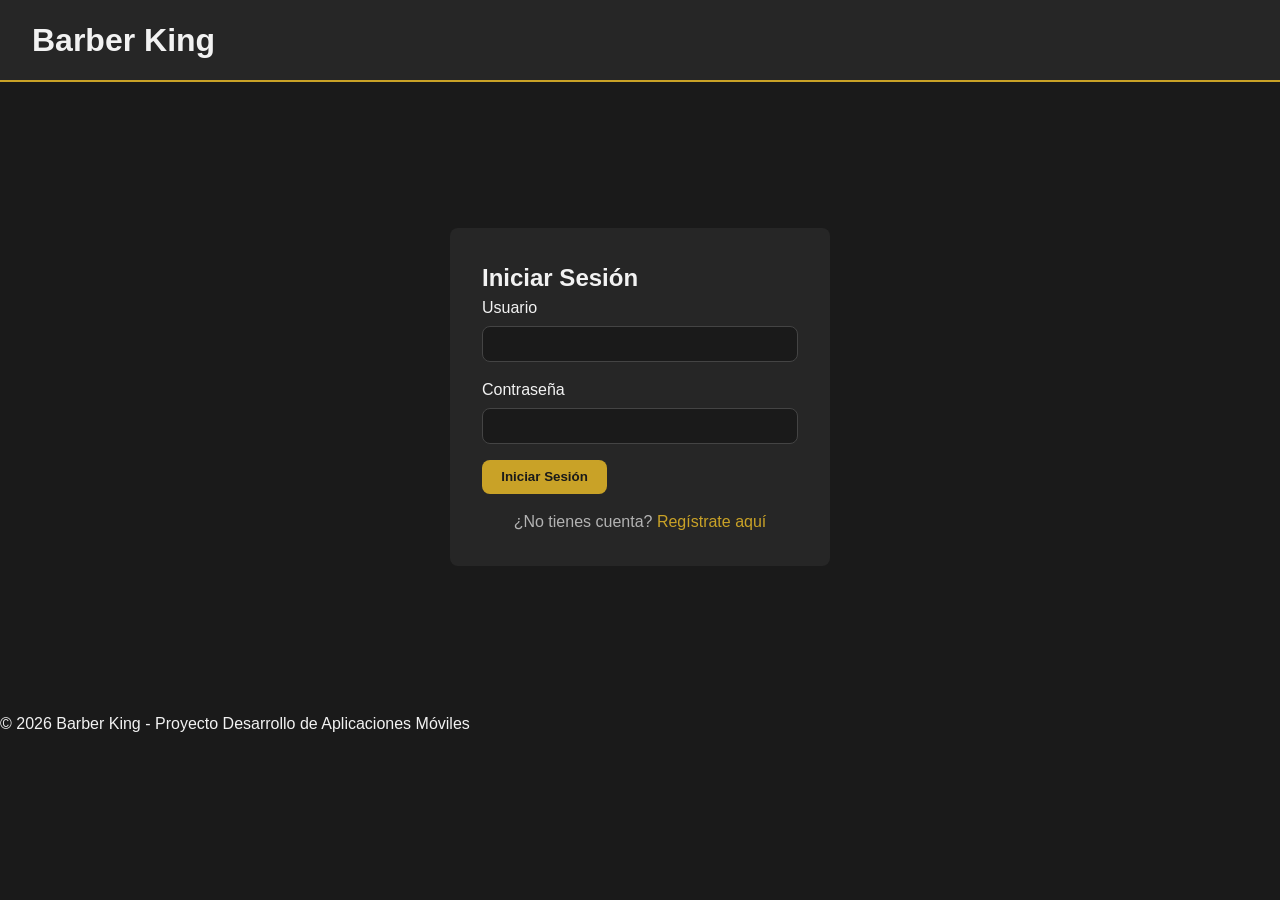
==== agendar-cita.html @ c205e905 "Version inicial de Barber King: login, registro, menu, agendar cita y mis citas" ====
<!DOCTYPE html>
<html lang="es">
<head>
  <meta charset="UTF-8">
  <meta name="viewport" content="width=device-width, initial-scale=1.0">
  <title>Barber King - Agendar Cita</title>
  <link rel="stylesheet" href="css/style.css">
</head>
<body>

  <a href="#main-contenido" class="enlace-saltar">Saltar al contenido principal</a>

  <header class="header">
    <h1>Barber King</h1>
    <nav class="nav-principal">
      <a href="menu.html">Inicio</a>
      <a href="menu.html#servicios">Servicios</a>
      <a href="agendar-cita.html">Agendar Cita</a>
      <a href="mis-citas.html">Mis Citas</a>
      <button id="btn-cerrar-sesion" type="button">Cerrar sesión</button>
    </nav>
  </header>

  <main id="main-contenido" class="main" tabindex="-1">
    <section>
      <h2>Agendar Cita</h2>

      <!-- Persona 3: formulario de agendamiento + lógica en js/citas.js -->
      <form id="form-agendar-cita" novalidate>
        <div class="campo">
          <label for="servicio">Servicio</label>
          <select id="servicio" name="servicio" required>
            <option value="">Selecciona un servicio</option>
            <option value="corte">Corte de cabello</option>
            <option value="barba">Arreglo de barba</option>
            <option value="combo">Combo (corte + barba)</option>
          </select>
        </div>

        <div class="campo">
          <label for="barbero">Barbero</label>
          <select id="barbero" name="barbero" required>
            <option value="">Selecciona un barbero</option>
            <option value="barbero1">Barbero 1</option>
            <option value="barbero2">Barbero 2</option>
          </select>
        </div>

        <div class="campo">
          <label for="fecha">Fecha</label>
          <input type="date" id="fecha" name="fecha" required>
        </div>

        <div class="campo">
          <label for="hora">Hora</label>
          <input type="time" id="hora" name="hora" required>
        </div>

        <p id="mensaje-confirmacion-cita" class="mensaje-exito" role="status" aria-live="polite" hidden></p>

        <button type="submit">Confirmar Cita</button>
      </form>
    </section>
  </main>

  <footer class="footer">
    <p>&copy; 2026 Barber King - Proyecto Desarrollo de Aplicaciones Móviles</p>
  </footer>

  <script src="js/auth.js"></script>
  <script src="js/menu.js"></script>
  <script src="js/citas.js"></script>
</body>
</html>
---- css/style.css ----
/* =========================================================
   Barber King - Hoja de estilos global
   Persona 2: diseño visual, paleta de colores y responsive
   ========================================================= */

/* --- Variables de identidad visual (ajustar paleta aquí) --- */
:root {
  --color-fondo: #1a1a1a;
  --color-superficie: #262626;
  --color-primario: #c9a227; /* dorado, típico de barberías */
  --color-primario-hover: #b3901f;
  --color-texto: #f2f2f2;
  --color-texto-secundario: #b3b3b3;
  --color-error: #e05252;
  --color-exito: #4caf80;
  --radio-borde: 8px;
}

/* --- Enlace "Saltar al contenido principal" ---
   Se mantiene oculto fuera de la pantalla hasta que alguien lo enfoca
   con la tecla Tab (navegación por teclado / lectores de pantalla). */
.enlace-saltar {
  position: absolute;
  left: -9999px;
  top: 0;
  background-color: var(--color-primario);
  color: #1a1a1a;
  padding: 0.75rem 1.5rem;
  font-weight: bold;
  z-index: 100;
  border-radius: 0 0 var(--radio-borde) 0;
}

.enlace-saltar:focus {
  left: 0;
}

/* --- Reset mínimo --- */
* {
  box-sizing: border-box;
  margin: 0;
  padding: 0;
}

body {
  font-family: "Segoe UI", Arial, sans-serif;
  background-color: var(--color-fondo);
  color: var(--color-texto);
  line-height: 1.5;
}

a {
  color: var(--color-primario);
  text-decoration: none;
}

/* --- Encabezado y navegación --- */
.header {
  display: flex;
  flex-wrap: wrap;
  align-items: center;
  justify-content: space-between;
  padding: 1rem 2rem;
  background-color: var(--color-superficie);
  border-bottom: 2px solid var(--color-primario);
}

.nav-principal {
  display: flex;
  flex-wrap: wrap;
  gap: 1rem;
  align-items: center;
}

.nav-principal button {
  margin-left: 1rem;
}

.nav-principal a.activo {
  color: var(--color-texto);
  border-bottom: 2px solid var(--color-primario);
  padding-bottom: 0.2rem;
}

/* --- Layout principal --- */
.main {
  padding: 2rem;
  max-width: 900px;
  margin: 0 auto;
}

.main--centrado {
  display: flex;
  justify-content: center;
  align-items: center;
  min-height: 70vh;
}

/* --- Tarjeta de login / registro --- */
.tarjeta-login {
  background-color: var(--color-superficie);
  padding: 2rem;
  border-radius: var(--radio-borde);
  width: 100%;
  max-width: 380px;
}

.campo {
  margin-bottom: 1rem;
  display: flex;
  flex-direction: column;
  gap: 0.35rem;
}

.campo--checkbox {
  flex-direction: row;
  align-items: center;
  gap: 0.5rem;
}

input[type="text"],
input[type="password"],
input[type="date"],
input[type="time"],
select {
  padding: 0.6rem;
  border-radius: var(--radio-borde);
  border: 1px solid #444;
  background-color: var(--color-fondo);
  color: var(--color-texto);
}

button {
  cursor: pointer;
  padding: 0.6rem 1.2rem;
  border: none;
  border-radius: var(--radio-borde);
  background-color: var(--color-primario);
  color: #1a1a1a;
  font-weight: bold;
}

button:hover {
  background-color: var(--color-primario-hover);
}

.mensaje-error {
  color: var(--color-error);
}

.mensaje-exito {
  color: var(--color-exito);
}

.enlace-secundario {
  margin-top: 1rem;
  text-align: center;
  color: var(--color-texto-secundario);
}

/* --- Servicios y citas --- */
.lista-servicios {
  list-style: none;
  margin-top: 1rem;
}

.lista-servicios li {
  padding: 0.5rem 0;
  border-bottom: 1px solid #333;
}

.lista-citas {
  display: flex;
  flex-direction: column;
  gap: 1rem;
  margin-top: 1rem;
}

/* Tarjeta individual de cita (generada por JS en citas.js) */
.tarjeta-cita {
  background-color: var(--color-superficie);
  border-radius: var(--radio-borde);
  padding: 1rem;
  display: flex;
  justify-content: space-between;
  align-items: center;
  flex-wrap: wrap;
  gap: 0.5rem;
}

/* --- Responsive --- */
@media (max-width: 600px) {
  .header {
    flex-direction: column;
    align-items: flex-start;
  }

  .nav-principal {
    width: 100%;
    justify-content: space-between;
  }
}
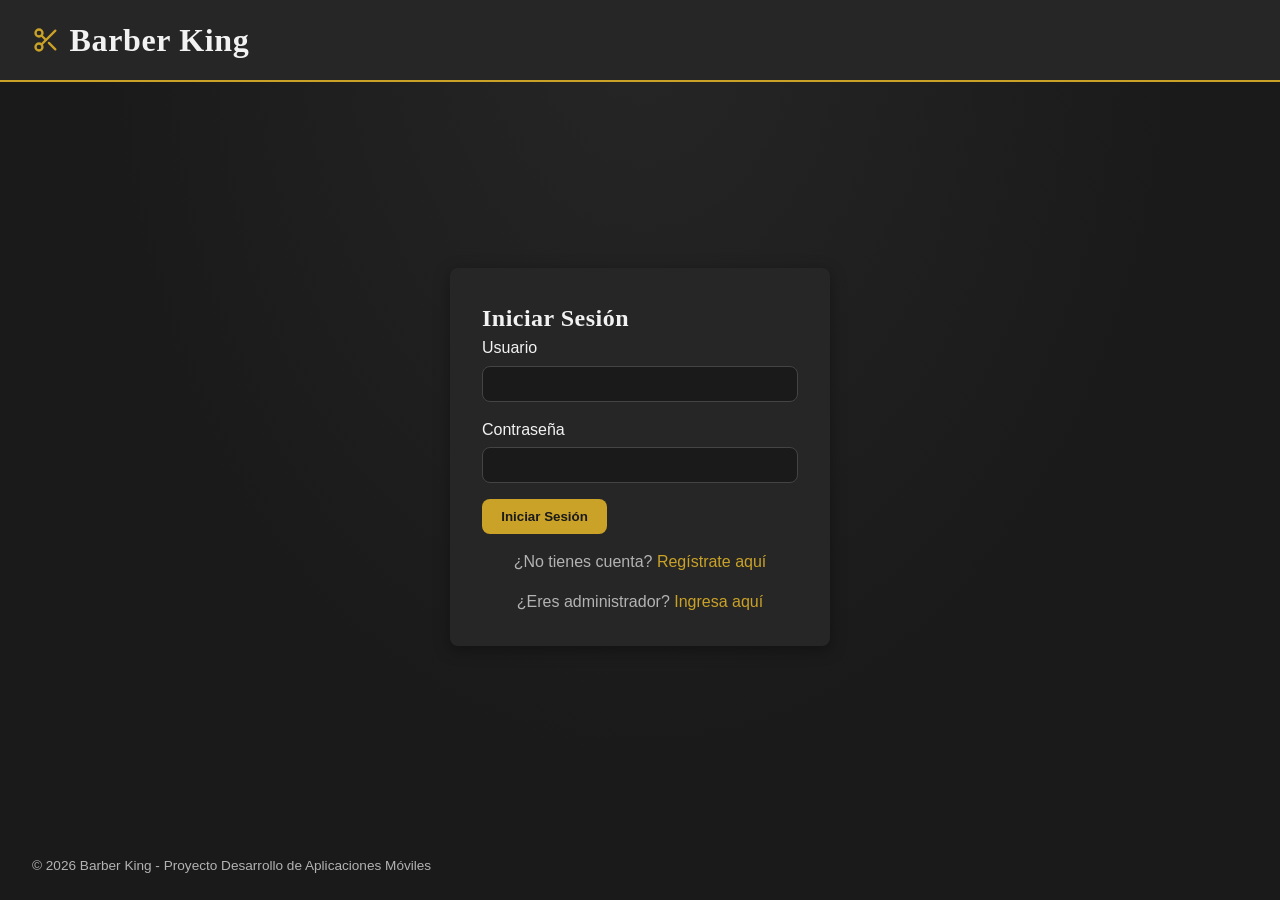
==== commit f4795277: "Agrega panel de administrador, reprogramacion de citas, notificaciones, terminos y condiciones, segu" ====
--- a/agendar-cita.html
+++ b/agendar-cita.html
@@ -5,16 +5,27 @@
   <meta name="viewport" content="width=device-width, initial-scale=1.0">
   <title>Barber King - Agendar Cita</title>
   <link rel="stylesheet" href="css/style.css">
+  <link rel="icon" type="image/svg+xml" href="assets/img/favicon.svg">
 </head>
 <body>
 
   <a href="#main-contenido" class="enlace-saltar">Saltar al contenido principal</a>
 
   <header class="header">
-    <h1>Barber King</h1>
+    <div class="marca">
+      <svg class="icono-marca" width="28" height="28" viewBox="0 0 24 24" fill="none" stroke="currentColor" stroke-width="2" stroke-linecap="round" stroke-linejoin="round" aria-hidden="true" focusable="false">
+        <circle cx="6" cy="6" r="3"></circle>
+        <circle cx="6" cy="18" r="3"></circle>
+        <line x1="20" y1="4" x2="8.12" y2="15.88"></line>
+        <line x1="14.47" y1="14.48" x2="20" y2="20"></line>
+        <line x1="8.12" y1="8.12" x2="12" y2="12"></line>
+      </svg>
+      <h1>Barber King</h1>
+    </div>
     <nav class="nav-principal">
       <a href="menu.html">Inicio</a>
       <a href="menu.html#servicios">Servicios</a>
+      <a href="menu.html#horarios">Horarios</a>
       <a href="agendar-cita.html">Agendar Cita</a>
       <a href="mis-citas.html">Mis Citas</a>
       <button id="btn-cerrar-sesion" type="button">Cerrar sesión</button>
@@ -24,6 +35,23 @@
   <main id="main-contenido" class="main" tabindex="-1">
     <section>
       <h2>Agendar Cita</h2>
+
+      <ul class="lista-horarios lista-horarios--nota">
+        <li>
+          <svg class="icono-servicio" width="20" height="20" viewBox="0 0 24 24" fill="none" stroke="currentColor" stroke-width="2" stroke-linecap="round" stroke-linejoin="round" aria-hidden="true" focusable="false">
+            <circle cx="12" cy="12" r="9"></circle>
+            <polyline points="12 7 12 12 15.5 14"></polyline>
+          </svg>
+          <span><strong>Lunes a Sábado:</strong> 10:00 a. m. – 7:00 p. m.</span>
+        </li>
+        <li>
+          <svg class="icono-servicio" width="20" height="20" viewBox="0 0 24 24" fill="none" stroke="currentColor" stroke-width="2" stroke-linecap="round" stroke-linejoin="round" aria-hidden="true" focusable="false">
+            <circle cx="12" cy="12" r="9"></circle>
+            <polyline points="12 7 12 12 15.5 14"></polyline>
+          </svg>
+          <span><strong>Domingos:</strong> 12:00 p. m. – 6:00 p. m.</span>
+        </li>
+      </ul>
 
       <!-- Persona 3: formulario de agendamiento + lógica en js/citas.js -->
       <form id="form-agendar-cita" novalidate>
@@ -41,8 +69,8 @@
           <label for="barbero">Barbero</label>
           <select id="barbero" name="barbero" required>
             <option value="">Selecciona un barbero</option>
-            <option value="barbero1">Barbero 1</option>
-            <option value="barbero2">Barbero 2</option>
+            <option value="barbero1">Alberto Martinez</option>
+            <option value="barbero2">Raul Gonzales</option>
           </select>
         </div>
 
@@ -52,8 +80,39 @@
         </div>
 
         <div class="campo">
-          <label for="hora">Hora</label>
-          <input type="time" id="hora" name="hora" required>
+          <fieldset class="campo-hora">
+            <legend>Hora</legend>
+            <div class="campo-hora-selects">
+              <select id="hora-horas" name="hora-horas" aria-label="Hora" required>
+                <option value="">HH</option>
+                <option value="1">1</option>
+                <option value="2">2</option>
+                <option value="3">3</option>
+                <option value="4">4</option>
+                <option value="5">5</option>
+                <option value="6">6</option>
+                <option value="7">7</option>
+                <option value="8">8</option>
+                <option value="9">9</option>
+                <option value="10">10</option>
+                <option value="11">11</option>
+                <option value="12">12</option>
+              </select>
+              <span aria-hidden="true">:</span>
+              <select id="hora-minutos" name="hora-minutos" aria-label="Minutos" required>
+                <option value="">MM</option>
+                <option value="00">00</option>
+                <option value="15">15</option>
+                <option value="30">30</option>
+                <option value="45">45</option>
+              </select>
+              <select id="hora-periodo" name="hora-periodo" aria-label="AM o PM" required>
+                <option value="">AM/PM</option>
+                <option value="AM">AM</option>
+                <option value="PM">PM</option>
+              </select>
+            </div>
+          </fieldset>
         </div>
 
         <p id="mensaje-confirmacion-cita" class="mensaje-exito" role="status" aria-live="polite" hidden></p>
--- a/css/style.css
+++ b/css/style.css
@@ -42,9 +42,18 @@
   padding: 0;
 }
 
+html {
+  height: 100%;
+}
+
 body {
+  min-height: 100%;
+  display: flex;
+  flex-direction: column;
   font-family: "Segoe UI", Arial, sans-serif;
-  background-color: var(--color-fondo);
+  /* Degradado sutil en vez de negro plano: mismo nivel de oscuridad/contraste,
+     solo un poco de profundidad visual. */
+  background: radial-gradient(ellipse at top, #262626 0%, var(--color-fondo) 60%);
   color: var(--color-texto);
   line-height: 1.5;
 }
@@ -52,6 +61,36 @@
 a {
   color: var(--color-primario);
   text-decoration: none;
+  transition: color 0.15s ease;
+}
+
+/* Títulos con una tipografía con más carácter (pila de fuentes del sistema,
+   sin depender de internet), separada de la tipografía de lectura del resto. */
+h1,
+h2,
+h3 {
+  font-family: Georgia, "Times New Roman", serif;
+  letter-spacing: 0.02em;
+}
+
+/* Ícono de marca (header) e íconos de servicio: reutilizan el color dorado
+   y heredan tamaño/posición del contexto donde se usan. */
+.marca {
+  display: flex;
+  align-items: center;
+  gap: 0.6rem;
+}
+
+.icono-marca {
+  color: var(--color-primario);
+  flex-shrink: 0;
+}
+
+.icono-servicio {
+  color: var(--color-primario);
+  flex-shrink: 0;
+  margin-right: 0.6rem;
+  vertical-align: middle;
 }
 
 /* --- Encabezado y navegación --- */
@@ -82,11 +121,27 @@
   padding-bottom: 0.2rem;
 }
 
+.nav-principal a {
+  transition: color 0.15s ease;
+}
+
 /* --- Layout principal --- */
 .main {
+  flex: 1 0 auto;
+  width: 100%;
   padding: 2rem;
   max-width: 900px;
   margin: 0 auto;
+}
+
+/* --- Pie de página: siempre queda al fondo de la pantalla,
+   incluso si el contenido de la página es corto --- */
+.footer {
+  flex-shrink: 0;
+  padding: 1.5rem 2rem;
+  text-align: left;
+  color: var(--color-texto-secundario);
+  font-size: 0.85rem;
 }
 
 .main--centrado {
@@ -103,6 +158,12 @@
   border-radius: var(--radio-borde);
   width: 100%;
   max-width: 380px;
+  box-shadow: 0 4px 16px rgba(0, 0, 0, 0.35);
+  transition: box-shadow 0.2s ease, transform 0.2s ease;
+}
+
+.tarjeta-login:hover {
+  box-shadow: 0 8px 24px rgba(0, 0, 0, 0.45);
 }
 
 .campo {
@@ -116,6 +177,30 @@
   flex-direction: row;
   align-items: center;
   gap: 0.5rem;
+}
+
+/* Grupo "Hora" (horas + minutos + AM/PM) dentro de agendar-cita.html */
+.campo-hora {
+  border: none;
+  padding: 0;
+  margin: 0;
+}
+
+.campo-hora legend {
+  font-size: 0.9rem;
+  margin-bottom: 0.35rem;
+  padding: 0;
+}
+
+.campo-hora-selects {
+  display: flex;
+  align-items: center;
+  gap: 0.5rem;
+}
+
+.campo-hora-selects select {
+  flex: 1;
+  min-width: 0;
 }
 
 input[type="text"],
@@ -128,6 +213,18 @@
   border: 1px solid #444;
   background-color: var(--color-fondo);
   color: var(--color-texto);
+  transition: box-shadow 0.15s ease, border-color 0.15s ease;
+}
+
+/* Además del contorno nativo del navegador (que se mantiene intacto por
+   accesibilidad), un leve resplandor dorado al enfocar un campo. */
+input[type="text"]:focus-visible,
+input[type="password"]:focus-visible,
+input[type="date"]:focus-visible,
+input[type="time"]:focus-visible,
+select:focus-visible {
+  border-color: var(--color-primario);
+  box-shadow: 0 0 0 3px rgba(201, 162, 39, 0.25);
 }
 
 button {
@@ -138,10 +235,17 @@
   background-color: var(--color-primario);
   color: #1a1a1a;
   font-weight: bold;
+  transition: background-color 0.15s ease, transform 0.15s ease, box-shadow 0.15s ease;
 }
 
 button:hover {
   background-color: var(--color-primario-hover);
+  transform: translateY(-1px);
+  box-shadow: 0 4px 10px rgba(0, 0, 0, 0.3);
+}
+
+button:focus-visible {
+  box-shadow: 0 0 0 3px rgba(201, 162, 39, 0.35);
 }
 
 .mensaje-error {
@@ -158,15 +262,44 @@
   color: var(--color-texto-secundario);
 }
 
+/* --- Inicio y Servicios: tipografía fluida, se adapta al ancho de pantalla --- */
+#inicio h2,
+#servicios h2 {
+  font-size: clamp(1.4rem, 4vw, 2.25rem);
+}
+
+#inicio p,
+.lista-servicios li {
+  font-size: clamp(0.95rem, 1.5vw + 0.5rem, 1.15rem);
+}
+
 /* --- Servicios y citas --- */
-.lista-servicios {
+.lista-servicios,
+.lista-horarios {
   list-style: none;
   margin-top: 1rem;
 }
 
-.lista-servicios li {
+.lista-servicios li,
+.lista-horarios li {
+  display: flex;
+  align-items: center;
   padding: 0.5rem 0;
   border-bottom: 1px solid #333;
+}
+
+/* Variante "nota": la misma lista de horarios, pero como recuadro
+   informativo (ej. arriba del formulario de Agendar Cita). */
+.lista-horarios--nota {
+  background-color: var(--color-superficie);
+  border-radius: var(--radio-borde);
+  padding: 1rem 1.25rem;
+  margin-bottom: 1.5rem;
+}
+
+.lista-horarios--nota li {
+  border-bottom: none;
+  padding: 0.25rem 0;
 }
 
 .lista-citas {
@@ -186,6 +319,205 @@
   align-items: center;
   flex-wrap: wrap;
   gap: 0.5rem;
+  box-shadow: 0 2px 8px rgba(0, 0, 0, 0.25);
+  transition: box-shadow 0.2s ease, transform 0.2s ease;
+}
+
+.tarjeta-cita:hover {
+  box-shadow: 0 6px 18px rgba(0, 0, 0, 0.35);
+  transform: translateY(-2px);
+}
+
+/* Etiqueta de estado de una cita (Pendiente / Completada) */
+.estado-badge {
+  display: inline-block;
+  margin-top: 0.35rem;
+  padding: 0.15rem 0.6rem;
+  border-radius: 999px;
+  font-size: 0.75rem;
+  font-weight: bold;
+}
+
+.estado-pendiente {
+  background-color: rgba(201, 162, 39, 0.2);
+  color: var(--color-primario);
+}
+
+.estado-completada {
+  background-color: rgba(76, 175, 128, 0.2);
+  color: var(--color-exito);
+}
+
+/* --- Panel de administrador --- */
+.bienvenida-admin {
+  color: var(--color-texto-secundario);
+  font-weight: bold;
+}
+
+.acciones-cita {
+  display: flex;
+  gap: 0.5rem;
+  flex-wrap: wrap;
+}
+
+/* Aviso dentro de una tarjeta de cita cuando ya se envió una solicitud
+   de reprogramación y se está esperando respuesta del administrador. */
+.aviso-solicitud-pendiente {
+  color: var(--color-texto-secundario);
+  font-style: italic;
+  font-size: 0.9rem;
+}
+
+/* Avisos de citas canceladas (cliente → admin, o admin → cliente) */
+.lista-notificaciones {
+  display: flex;
+  flex-direction: column;
+  gap: 0.75rem;
+  margin-bottom: 1.5rem;
+}
+
+.notificacion {
+  background-color: rgba(224, 82, 82, 0.12);
+  border: 1px solid var(--color-error);
+  border-radius: var(--radio-borde);
+  padding: 0.75rem 1rem;
+  display: flex;
+  justify-content: space-between;
+  align-items: center;
+  gap: 1rem;
+  flex-wrap: wrap;
+}
+
+.notificacion button {
+  background-color: transparent;
+  color: var(--color-error);
+  border: 1px solid var(--color-error);
+  padding: 0.3rem 0.8rem;
+  font-size: 0.85rem;
+  flex-shrink: 0;
+}
+
+.notificacion button:hover {
+  background-color: var(--color-error);
+  color: #1a1a1a;
+}
+
+/* --- Documento legal (Términos y Condiciones) --- */
+.main--legal {
+  max-width: 1100px;
+}
+
+.portada-legal {
+  text-align: center;
+  padding-bottom: 2rem;
+  margin-bottom: 2rem;
+  border-bottom: 1px solid #333;
+}
+
+.portada-legal h2 {
+  font-size: 2rem;
+  margin-bottom: 0.75rem;
+}
+
+.subtitulo-legal {
+  color: var(--color-texto-secundario);
+  margin-bottom: 0.5rem;
+}
+
+.meta-legal {
+  color: var(--color-texto-secundario);
+  font-size: 0.85rem;
+  font-style: italic;
+}
+
+.documento-legal-layout {
+  display: grid;
+  grid-template-columns: 260px 1fr;
+  gap: 2.5rem;
+  align-items: start;
+}
+
+/* Tabla de contenidos: se mantiene visible al hacer scroll (estilo "sitio legal profesional") */
+.tabla-contenidos {
+  position: sticky;
+  top: 1.5rem;
+  background-color: var(--color-superficie);
+  border-radius: var(--radio-borde);
+  padding: 1.25rem;
+}
+
+.tabla-contenidos h3 {
+  font-size: 0.9rem;
+  text-transform: uppercase;
+  letter-spacing: 0.05em;
+  color: var(--color-texto-secundario);
+  margin-bottom: 0.75rem;
+}
+
+.tabla-contenidos ol {
+  list-style: none;
+  display: flex;
+  flex-direction: column;
+  gap: 0.5rem;
+  counter-reset: item;
+}
+
+.tabla-contenidos a {
+  color: var(--color-texto);
+  font-size: 0.9rem;
+  display: block;
+}
+
+.tabla-contenidos a:hover {
+  color: var(--color-primario);
+}
+
+.documento-legal {
+  font-size: 1.02rem;
+  line-height: 1.7;
+}
+
+.documento-legal section {
+  margin-bottom: 2.25rem;
+  scroll-margin-top: 1.5rem;
+}
+
+.documento-legal h3 {
+  font-size: 1.15rem;
+  margin-bottom: 0.75rem;
+  color: var(--color-primario);
+  border-bottom: 1px solid #333;
+  padding-bottom: 0.5rem;
+}
+
+.documento-legal p,
+.documento-legal li {
+  margin-bottom: 0.75rem;
+}
+
+.documento-legal ul {
+  padding-left: 1.5rem;
+}
+
+.documento-legal code {
+  background-color: var(--color-superficie);
+  padding: 0.1rem 0.4rem;
+  border-radius: 4px;
+  font-size: 0.9em;
+}
+
+.volver-legal {
+  margin-top: 2rem;
+}
+
+@media (max-width: 800px) {
+  .documento-legal-layout {
+    grid-template-columns: 1fr;
+  }
+
+  .tabla-contenidos {
+    position: static;
+  }
 }
 
 /* --- Responsive --- */
